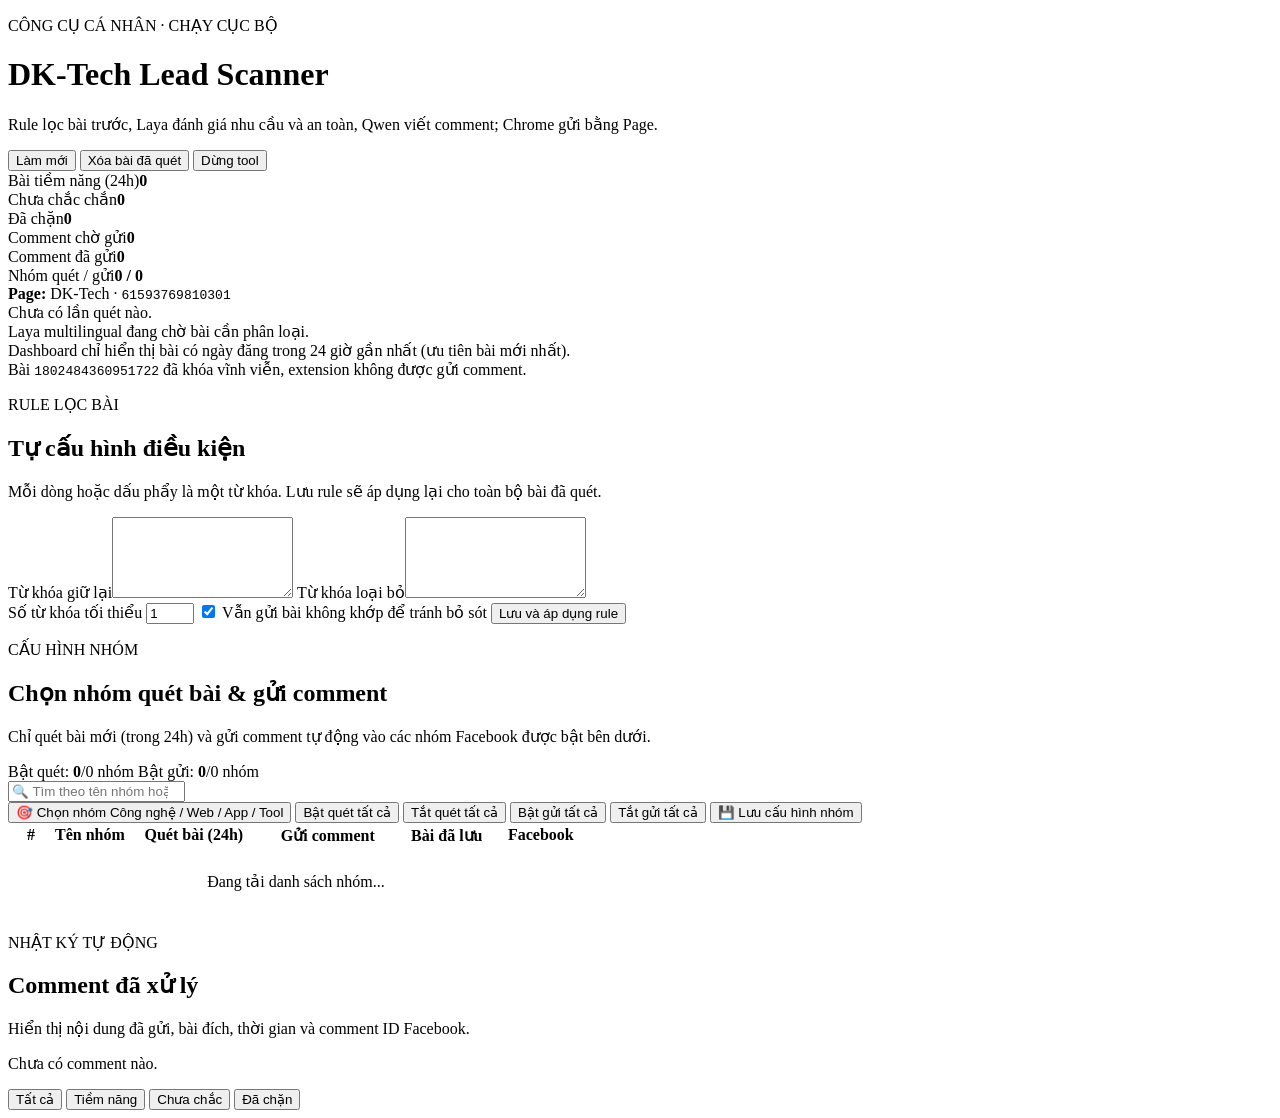
==== app/static/index.html @ 989a813f "feat: package lead scanner with Windows setup guide" ====
<!doctype html>
<html lang="vi">
<head>
  <meta charset="utf-8">
  <meta name="viewport" content="width=device-width,initial-scale=1">
  <title>DK-Tech Lead Scanner</title>
  <link rel="stylesheet" href="/style.css">
</head>
<body>
  <header>
    <div>
      <p class="eyebrow">CÔNG CỤ CÁ NHÂN · CHẠY CỤC BỘ</p>
      <h1>DK-Tech Lead Scanner</h1>
      <p class="sub">Rule lọc bài trước, Laya đánh giá nhu cầu và an toàn, Qwen viết comment; Chrome gửi bằng Page.</p>
    </div>
    <div class="header-actions">
      <button id="refresh" class="secondary">Làm mới</button>
      <button id="clearPending" class="secondary">Xóa bài đã quét</button>
      <button id="stopTool" class="stop">Dừng tool</button>
    </div>
  </header>

  <main>
    <section class="stats" aria-label="Tổng quan">
      <article><span>Bài tiềm năng (24h)</span><strong id="candidateCount">0</strong></article>
      <article><span>Chưa chắc chắn</span><strong id="uncertainCount">0</strong></article>
      <article><span>Đã chặn</span><strong id="blockedCount">0</strong></article>
      <article><span>Comment chờ gửi</span><strong id="queueCount">0</strong></article>
      <article><span>Comment đã gửi</span><strong id="sentCount">0</strong></article>
      <article><span>Nhóm quét / gửi</span><strong id="groupStatsDisplay">0 / 0</strong></article>
    </section>

    <section class="notice">
      <div><strong>Page:</strong> DK-Tech · <code>61593769810301</code></div>
      <div id="lastScan">Chưa có lần quét nào.</div>
      <div id="layaStatus">Laya multilingual đang chờ bài cần phân loại.</div>
      <div>Dashboard chỉ hiển thị bài có ngày đăng trong 24 giờ gần nhất (ưu tiên bài mới nhất).</div>
      <div class="danger">Bài <code>1802484360951722</code> đã khóa vĩnh viễn, extension không được gửi comment.</div>
    </section>

    <section class="rules-panel">
      <div>
        <p class="eyebrow">RULE LỌC BÀI</p>
        <h2>Tự cấu hình điều kiện</h2>
        <p class="muted">Mỗi dòng hoặc dấu phẩy là một từ khóa. Lưu rule sẽ áp dụng lại cho toàn bộ bài đã quét.</p>
      </div>
      <div class="rule-fields">
        <label>Từ khóa giữ lại<textarea id="includeKeywords" rows="5"></textarea></label>
        <label>Từ khóa loại bỏ<textarea id="excludeKeywords" rows="5"></textarea></label>
        <div class="rule-options">
          <label>Số từ khóa tối thiểu <input id="minimumMatches" type="number" min="1" max="20" value="1"></label>
          <label class="check"><input id="includeUnmatched" type="checkbox" checked> Vẫn gửi bài không khớp để tránh bỏ sót</label>
          <button id="saveRules">Lưu và áp dụng rule</button>
        </div>
      </div>
    </section>

    <section class="groups-panel" id="groupsSection">
      <div class="section-head">
        <div>
          <p class="eyebrow">CẤU HÌNH NHÓM</p>
          <h2>Chọn nhóm quét bài & gửi comment</h2>
          <p class="muted">Chỉ quét bài mới (trong 24h) và gửi comment tự động vào các nhóm Facebook được bật bên dưới.</p>
        </div>
        <div class="group-stats-badges">
          <span class="pill candidate">Bật quét: <strong id="scanEnabledCount">0</strong>/<span id="totalGroupsCount1">0</span> nhóm</span>
          <span class="pill candidate">Bật gửi: <strong id="commentEnabledCount">0</strong>/<span id="totalGroupsCount2">0</span> nhóm</span>
        </div>
      </div>

      <div class="group-toolbar">
        <input id="groupSearchInput" type="search" placeholder="🔍 Tìm theo tên nhóm hoặc Group ID..." autocomplete="off">
        <div class="group-btn-row">
          <button id="btnPresetTech" class="secondary" type="button" title="Tự động chọn các nhóm liên quan đến Công nghệ, IT, Web, App, Tool, Phần mềm">🎯 Chọn nhóm Công nghệ / Web / App / Tool</button>
          <button id="btnEnableAllScan" class="secondary" type="button">Bật quét tất cả</button>
          <button id="btnDisableAllScan" class="secondary" type="button">Tắt quét tất cả</button>
          <button id="btnEnableAllComment" class="secondary" type="button">Bật gửi tất cả</button>
          <button id="btnDisableAllComment" class="secondary" type="button">Tắt gửi tất cả</button>
          <button id="btnSaveGroupConfig" type="button">💾 Lưu cấu hình nhóm</button>
        </div>
      </div>

      <div class="group-table-wrap">
        <table class="group-table">
          <thead>
            <tr>
              <th style="width:40px;text-align:center">#</th>
              <th>Tên nhóm</th>
              <th style="width:130px;text-align:center">Quét bài (24h)</th>
              <th style="width:130px;text-align:center">Gửi comment</th>
              <th style="width:100px;text-align:center">Bài đã lưu</th>
              <th style="width:80px;text-align:center">Facebook</th>
            </tr>
          </thead>
          <tbody id="groupTableBody">
            <tr><td colspan="6" class="muted" style="text-align:center;padding:24px">Đang tải danh sách nhóm...</td></tr>
          </tbody>
        </table>
      </div>
    </section>

    <section class="history-panel">
      <div class="section-head">
        <div><p class="eyebrow">NHẬT KÝ TỰ ĐỘNG</p><h2>Comment đã xử lý</h2></div>
        <p>Hiển thị nội dung đã gửi, bài đích, thời gian và comment ID Facebook.</p>
      </div>
      <div id="sentComments" class="sent-list"><p class="muted">Chưa có comment nào.</p></div>
    </section>

    <nav class="filters" aria-label="Lọc bài">
      <button data-bucket="all" class="active">Tất cả</button>
      <button data-bucket="candidate">Tiềm năng</button>
      <button data-bucket="uncertain">Chưa chắc</button>
      <button data-bucket="blocked">Đã chặn</button>
    </nav>

    <section id="posts" class="post-list" aria-live="polite"></section>
  </main>

  <div id="toast" role="status"></div>
  <script src="/app.js"></script>
</body>
</html>
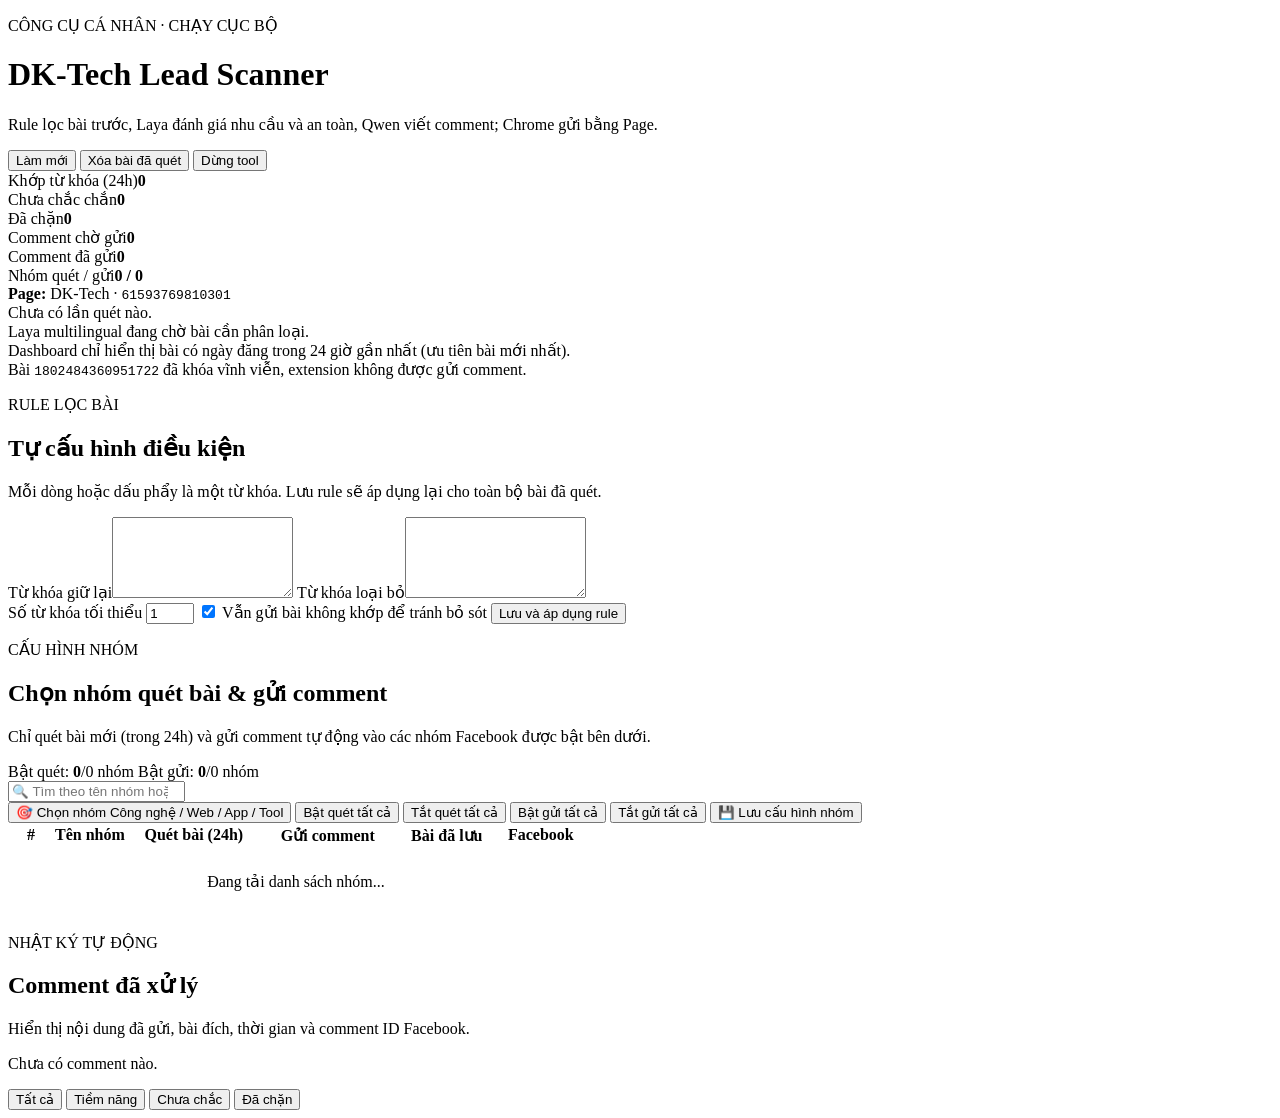
==== commit 756215ce: "Update lead eligibility and bundle calibrated Laya classifiers" ====
--- a/app/static/index.html
+++ b/app/static/index.html
@@ -22,7 +22,7 @@
 
   <main>
     <section class="stats" aria-label="Tổng quan">
-      <article><span>Bài tiềm năng (24h)</span><strong id="candidateCount">0</strong></article>
+      <article><span>Khớp từ khóa (24h)</span><strong id="candidateCount">0</strong></article>
       <article><span>Chưa chắc chắn</span><strong id="uncertainCount">0</strong></article>
       <article><span>Đã chặn</span><strong id="blockedCount">0</strong></article>
       <article><span>Comment chờ gửi</span><strong id="queueCount">0</strong></article>
